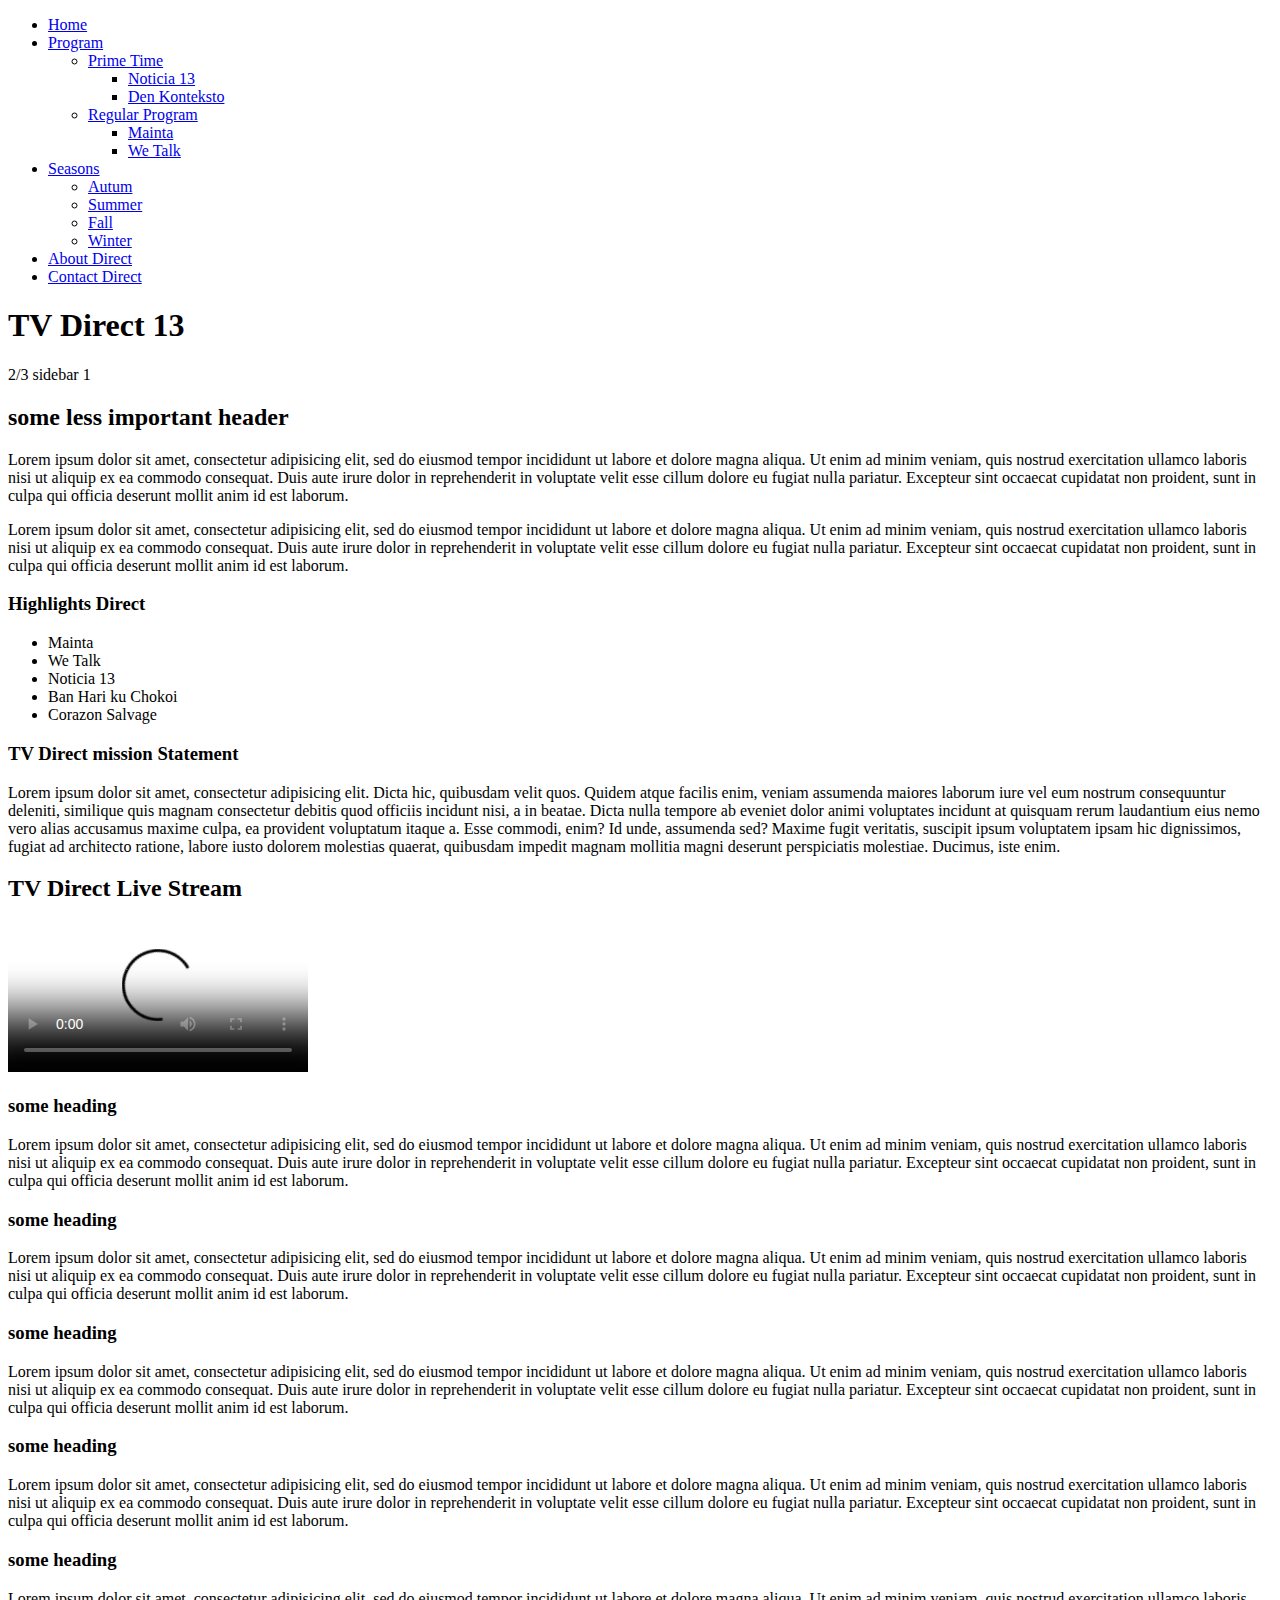
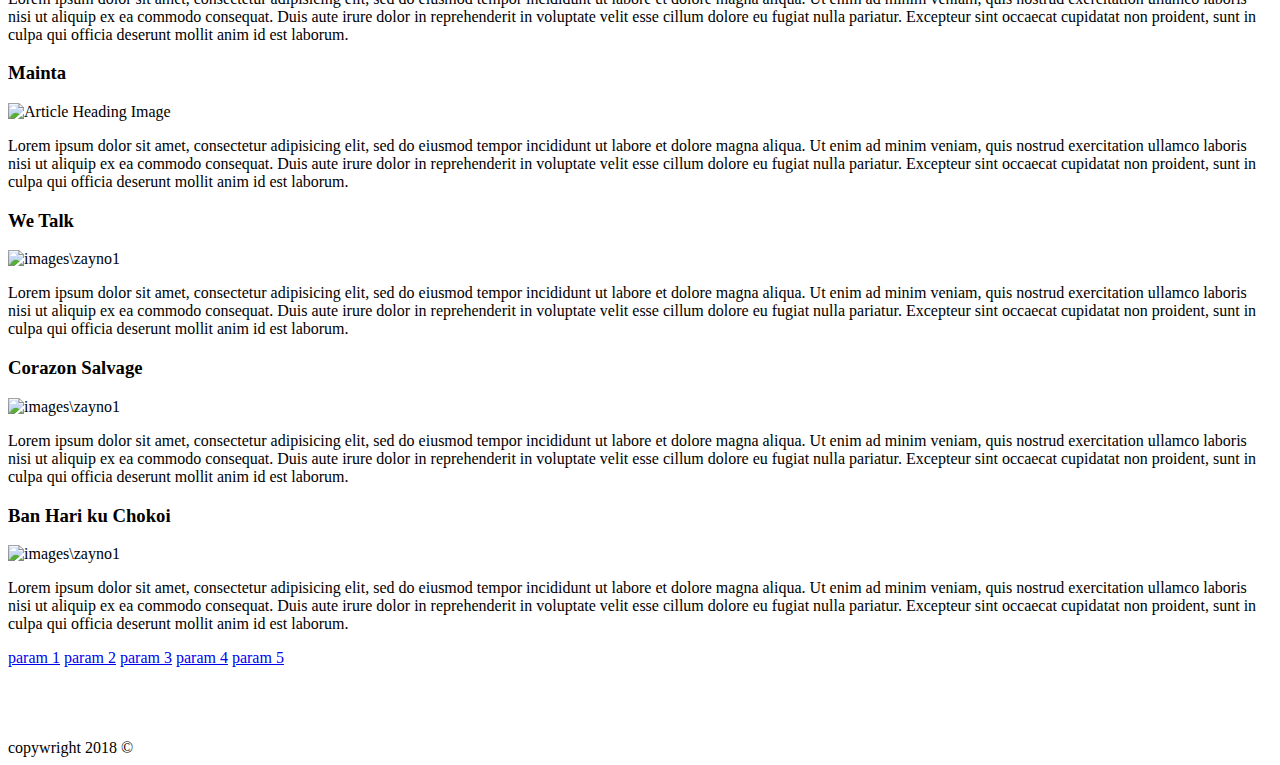
==== index.html @ c3598307 "git add ." ====
<!DOCTYPE html>
<html lang="en">
<!--some comment-->
<head>
  <meta charset="UTF-8">
  <meta name="viewport" content="width=device-width, initial-scale=1.0">
  <meta http-equiv="X-UA-Compatible" content="ie=edge">
  <link href="css/print.css" rel="stylesheet">
  <link href="css/style.css" rel="stylesheet" media="screen">
  <link href="css/styles.css" rel="stylesheet">
  <script src="http://code.jquery.com/jquery-latest.min.js" type="text/javascript"></script>
  <script src="script.js"></script>


  <title>TV Direct 13 Sample Website</title>
</head>

<body>
  <div class="container">

    <header>
      <div id='cssmenu'>
          <ul>
              <li>
                  <a href='#'>Home</a>
              </li>
              <li class='active has-sub'>
                  <a href="#">Program</a>
                  <ul>
                      <li class='has-sub'>
                          <a href="#">Prime Time</a>
                          <ul>
                              <li>
                                  <a href='Noticia13.html'>Noticia 13</a>
                              </li>
                              <li>
                                  <a href='#'>Den Konteksto</a>
                              </li>
                          </ul>
                      </li>
                      <li class='has-sub'>
                          <a href="#">Regular Program</a>
                          <ul>
                              <li>
                                  <a href='#'>Mainta</a>
                              </li>
                              <li>
                                  <a href='#'>We Talk</a>
                              </li>
                          </ul>
                      </li>
                  </ul>
              </li>

              <li class="has-sub">
                  <a href="#">Seasons</a>
                  <ul>
                      <li>
                          <a href='#'>Autum</a>
                      </li>
                      <li>
                          <a href='#'>Summer</a>
                      </li>
                      <li>
                          <a href='#'>Fall</a>
                      </li>
                      <li>
                          <a href='#'>Winter</a>
                      </li>
                  </ul>

              </li>
              <li><!--class="has-sub"-->
                  <a href="#">About Direct</a>
                  <!--<ul>
                      <li>
                          <a href='#'>About</a>
                      </li>
                      <li>
                          <a href='#'>Sub about</a>
                      </li>
                  </ul>-->

              </li>
              <li>
                  <a href='#'>Contact Direct</a>
              </li>
          </ul>
      </div>





      <h1><span class="colorTV">TV </span>Direct 13</h1>
      </header>
    <aside class="twoThirds">2/3 sidebar 1</aside>
    <section class="oneThird">
      <h2>some less important header</h2>
      <p class="char_oneThird">Lorem ipsum dolor sit amet, consectetur adipisicing elit, sed do eiusmod tempor incididunt ut labore et dolore magna aliqua. Ut enim ad minim veniam, quis nostrud exercitation ullamco laboris nisi ut aliquip ex ea commodo consequat. Duis aute irure
        dolor in reprehenderit in voluptate velit esse cillum dolore eu fugiat nulla pariatur. Excepteur sint occaecat cupidatat non proident, sunt in culpa qui officia deserunt mollit anim id est laborum.</p>
      <p class="char_oneThird">Lorem ipsum dolor sit amet, consectetur adipisicing elit, sed do eiusmod tempor incididunt ut labore et dolore magna aliqua. Ut enim ad minim veniam, quis nostrud exercitation ullamco laboris nisi ut aliquip ex ea commodo consequat. Duis aute irure
        dolor in reprehenderit in voluptate velit esse cillum dolore eu fugiat nulla pariatur. Excepteur sint occaecat cupidatat non proident, sunt in culpa qui officia deserunt mollit anim id est laborum.</p>
    </section>
    <aside class="highlight"><h3 class="highlight">Highlights Direct</h3>
    <ul class="ULpad">
      <li>Mainta</li>
      <li>We Talk</li>
      <li>Noticia 13</li>
      <li>Ban Hari ku Chokoi</li>
      <li>Corazon Salvage</li>
    </ul>
    <h3 class="highlight">TV Direct mission Statement</h3>
    <p class="highlight_para">Lorem ipsum dolor sit amet, consectetur adipisicing elit. Dicta hic, quibusdam velit quos. Quidem atque facilis enim, veniam assumenda maiores laborum iure vel eum nostrum consequuntur deleniti, similique quis magnam consectetur debitis quod officiis incidunt nisi, a in beatae. Dicta nulla tempore ab eveniet dolor animi voluptates incidunt at quisquam rerum laudantium eius nemo vero alias accusamus maxime culpa, ea provident voluptatum itaque a. Esse commodi, enim? Id unde, assumenda sed? Maxime fugit veritatis, suscipit ipsum voluptatem ipsam hic dignissimos, fugiat ad architecto ratione, labore iusto dolorem molestias quaerat, quibusdam impedit magnam mollitia magni deserunt perspiciatis molestiae. Ducimus, iste enim.</p>

    </aside>
    <section id="livestream">
      <h2>TV Direct Live Stream</h2>
      <video src="video/Santana_HD.mp4" autoplay poster="posterimage.jpg" controls>

      </video>

    </section>
    <div class="flex_container_2_column" id="break">
      <section>
        <h3>some heading</h3>
        <p class="char_2col">Lorem ipsum dolor sit amet, consectetur adipisicing elit, sed do eiusmod tempor incididunt ut labore et dolore magna aliqua. Ut enim ad minim veniam, quis nostrud exercitation ullamco laboris nisi ut aliquip ex ea commodo consequat. Duis aute
          irure dolor in reprehenderit in voluptate velit esse cillum dolore eu fugiat nulla pariatur. Excepteur sint occaecat cupidatat non proident, sunt in culpa qui officia deserunt mollit anim id est laborum.</p>
      </section>
      <section>
        <h3>some heading</h3>
        <p class="char_2col">Lorem ipsum dolor sit amet, consectetur adipisicing elit, sed do eiusmod tempor incididunt ut labore et dolore magna aliqua. Ut enim ad minim veniam, quis nostrud exercitation ullamco laboris nisi ut aliquip ex ea commodo consequat. Duis aute
          irure dolor in reprehenderit in voluptate velit esse cillum dolore eu fugiat nulla pariatur. Excepteur sint occaecat cupidatat non proident, sunt in culpa qui officia deserunt mollit anim id est laborum.</p>
      </section>
    </div>

    <div class="flex_container_3_column">
      <section>
        <h3>some heading</h3>
        <p class="char_3col">Lorem ipsum dolor sit amet, consectetur adipisicing elit, sed do eiusmod tempor incididunt ut labore et dolore magna aliqua. Ut enim ad minim veniam, quis nostrud exercitation ullamco laboris nisi ut aliquip ex ea commodo consequat. Duis aute
          irure dolor in reprehenderit in voluptate velit esse cillum dolore eu fugiat nulla pariatur. Excepteur sint occaecat cupidatat non proident, sunt in culpa qui officia deserunt mollit anim id est laborum.</p>
      </section>
      <section>
        <h3>some heading</h3>
        <p class="char_3col">Lorem ipsum dolor sit amet, consectetur adipisicing elit, sed do eiusmod tempor incididunt ut labore et dolore magna aliqua. Ut enim ad minim veniam, quis nostrud exercitation ullamco laboris nisi ut aliquip ex ea commodo consequat. Duis aute
          irure dolor in reprehenderit in voluptate velit esse cillum dolore eu fugiat nulla pariatur. Excepteur sint occaecat cupidatat non proident, sunt in culpa qui officia deserunt mollit anim id est laborum.</p>
      </section>
      <section>
        <h3>some heading</h3>
        <p class="char_3col">Lorem ipsum dolor sit amet, consectetur adipisicing elit, sed do eiusmod tempor incididunt ut labore et dolore magna aliqua. Ut enim ad minim veniam, quis nostrud exercitation ullamco laboris nisi ut aliquip ex ea commodo consequat. Duis aute
          irure dolor in reprehenderit in voluptate velit esse cillum dolore eu fugiat nulla pariatur. Excepteur sint occaecat cupidatat non proident, sunt in culpa qui officia deserunt mollit anim id est laborum.</p>
      </section>
    </div>

    <div class="flex_container_4_column">
      <section>
        <h3 class="Item_head">Mainta</h3>
        <picture>
          <source media="(min-width: 1367px) and (max-width:3840px)" srcset="images/zayno_HD.jpg">
          <img src="images/zayno1.jpg" alt="Article Heading Image" style="width:auto;">
        </picture>
        <p class="char_4col">
          Lorem ipsum dolor sit amet, consectetur adipisicing elit, sed do eiusmod tempor incididunt ut labore et dolore magna aliqua. Ut enim ad minim veniam, quis nostrud exercitation ullamco laboris nisi ut aliquip ex ea commodo consequat. Duis aute irure dolor
          in reprehenderit in voluptate velit esse cillum dolore eu fugiat nulla pariatur. Excepteur sint occaecat cupidatat non proident, sunt in culpa qui officia deserunt mollit anim id est laborum.</p>
      </section>
      <section>
        <h3 class="Item_head">We Talk</h3>
        <img class="article pagefloat" src="images/zayno1.jpg" alt="images\zayno1">
        <p class="char_4col">
          Lorem ipsum dolor sit amet, consectetur adipisicing elit, sed do eiusmod tempor incididunt ut labore et dolore magna aliqua. Ut enim ad minim veniam, quis nostrud exercitation ullamco laboris nisi ut aliquip ex ea commodo consequat. Duis aute irure dolor
          in reprehenderit in voluptate velit esse cillum dolore eu fugiat nulla pariatur. Excepteur sint occaecat cupidatat non proident, sunt in culpa qui officia deserunt mollit anim id est laborum.</P>
      </section>
      <section>
        <h3 class="Item_head">Corazon Salvage</h3>
        <img class="article pagefloat" src="images/zayno1.jpg" alt="images\zayno1">
        <p class="char_4col">Lorem ipsum dolor sit amet, consectetur adipisicing elit, sed do eiusmod tempor incididunt ut labore et dolore magna aliqua. Ut enim ad minim veniam, quis nostrud exercitation ullamco laboris nisi ut aliquip ex ea commodo consequat. Duis aute
          irure dolor in reprehenderit in voluptate velit esse cillum dolore eu fugiat nulla pariatur. Excepteur sint occaecat cupidatat non proident, sunt in culpa qui officia deserunt mollit anim id est laborum.</p>
      </section>
      <section>
        <h3 class="Item_head">Ban Hari ku Chokoi</h3>
        <img class="article pagefloat" src="images/zayno1.jpg" alt="images\zayno1">
        <p class="char_4col">Lorem ipsum dolor sit amet, consectetur adipisicing elit, sed do eiusmod tempor incididunt ut labore et dolore magna aliqua. Ut enim ad minim veniam, quis nostrud exercitation ullamco laboris nisi ut aliquip ex ea commodo consequat. Duis aute
          irure dolor in reprehenderit in voluptate velit esse cillum dolore eu fugiat nulla pariatur. Excepteur sint occaecat cupidatat non proident, sunt in culpa qui officia deserunt mollit anim id est laborum.</p>
      </section>
    </div>

    <footer>
      <a href="#">param 1</a>
      <a href="#">param 2</a>
      <a href="#">param 3</a>
      <a href="#">param 4</a>
      <a href="#">param 5</a><br><br><br><br><br>
      copywright 2018 &copy;
    </footer>
  </div>
</body>

</html>
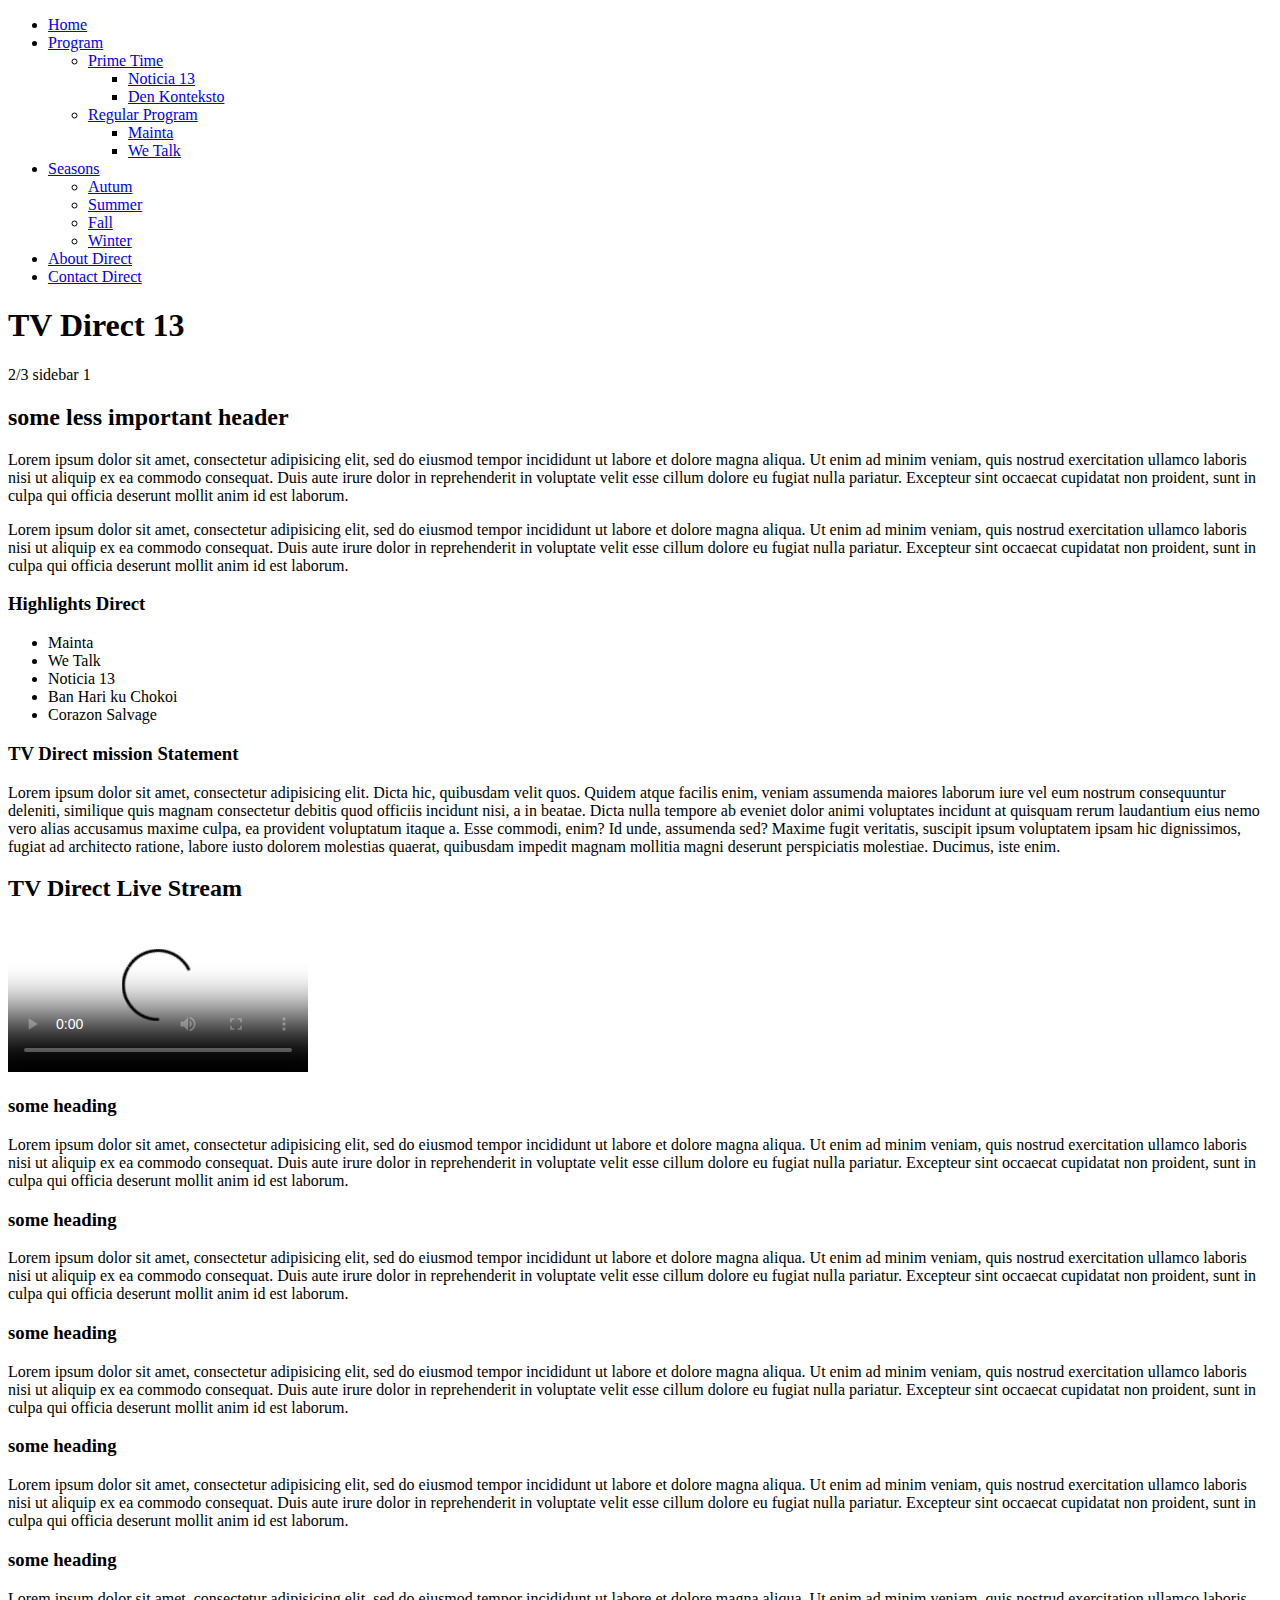
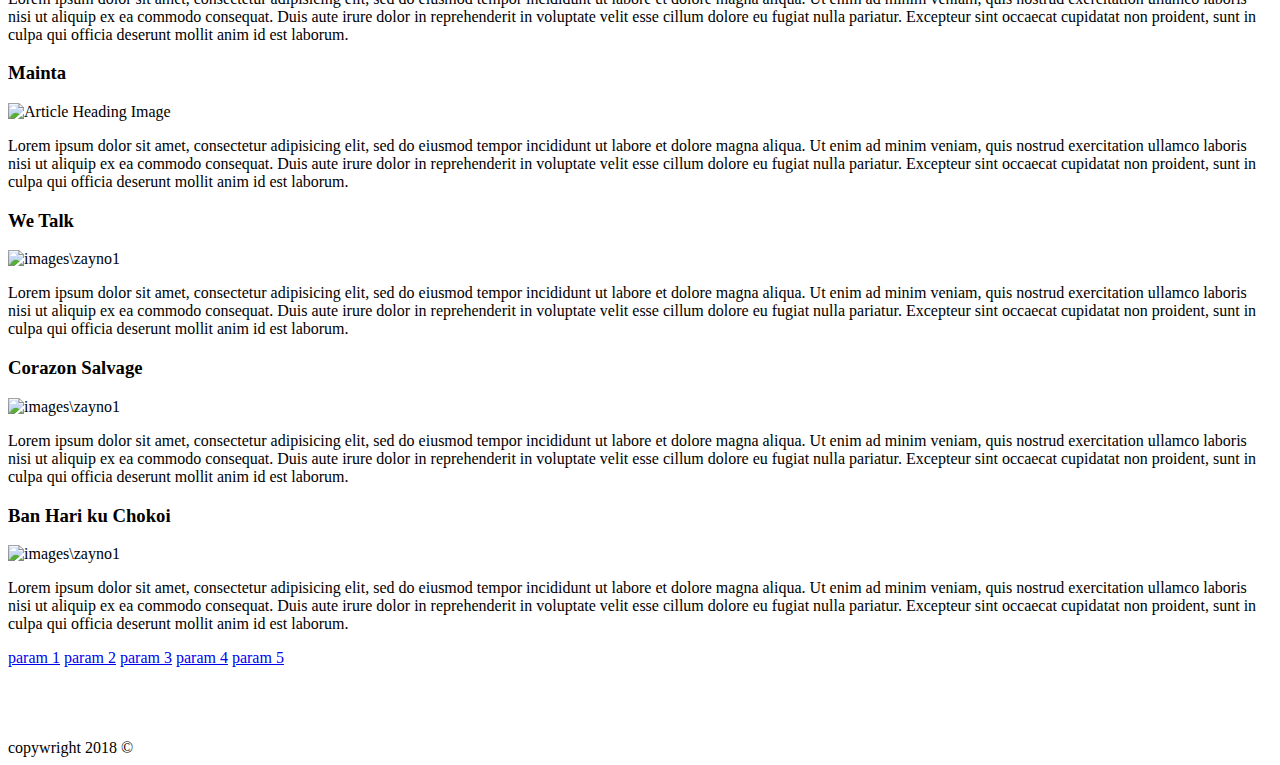
==== commit 26fe12c1: "git add ." ====
--- a/index.html
+++ b/index.html
@@ -1,6 +1,6 @@
 <!DOCTYPE html>
 <html lang="en">
-<!--some comment-->
+<!--some comment for testing-->
 <head>
   <meta charset="UTF-8">
   <meta name="viewport" content="width=device-width, initial-scale=1.0">
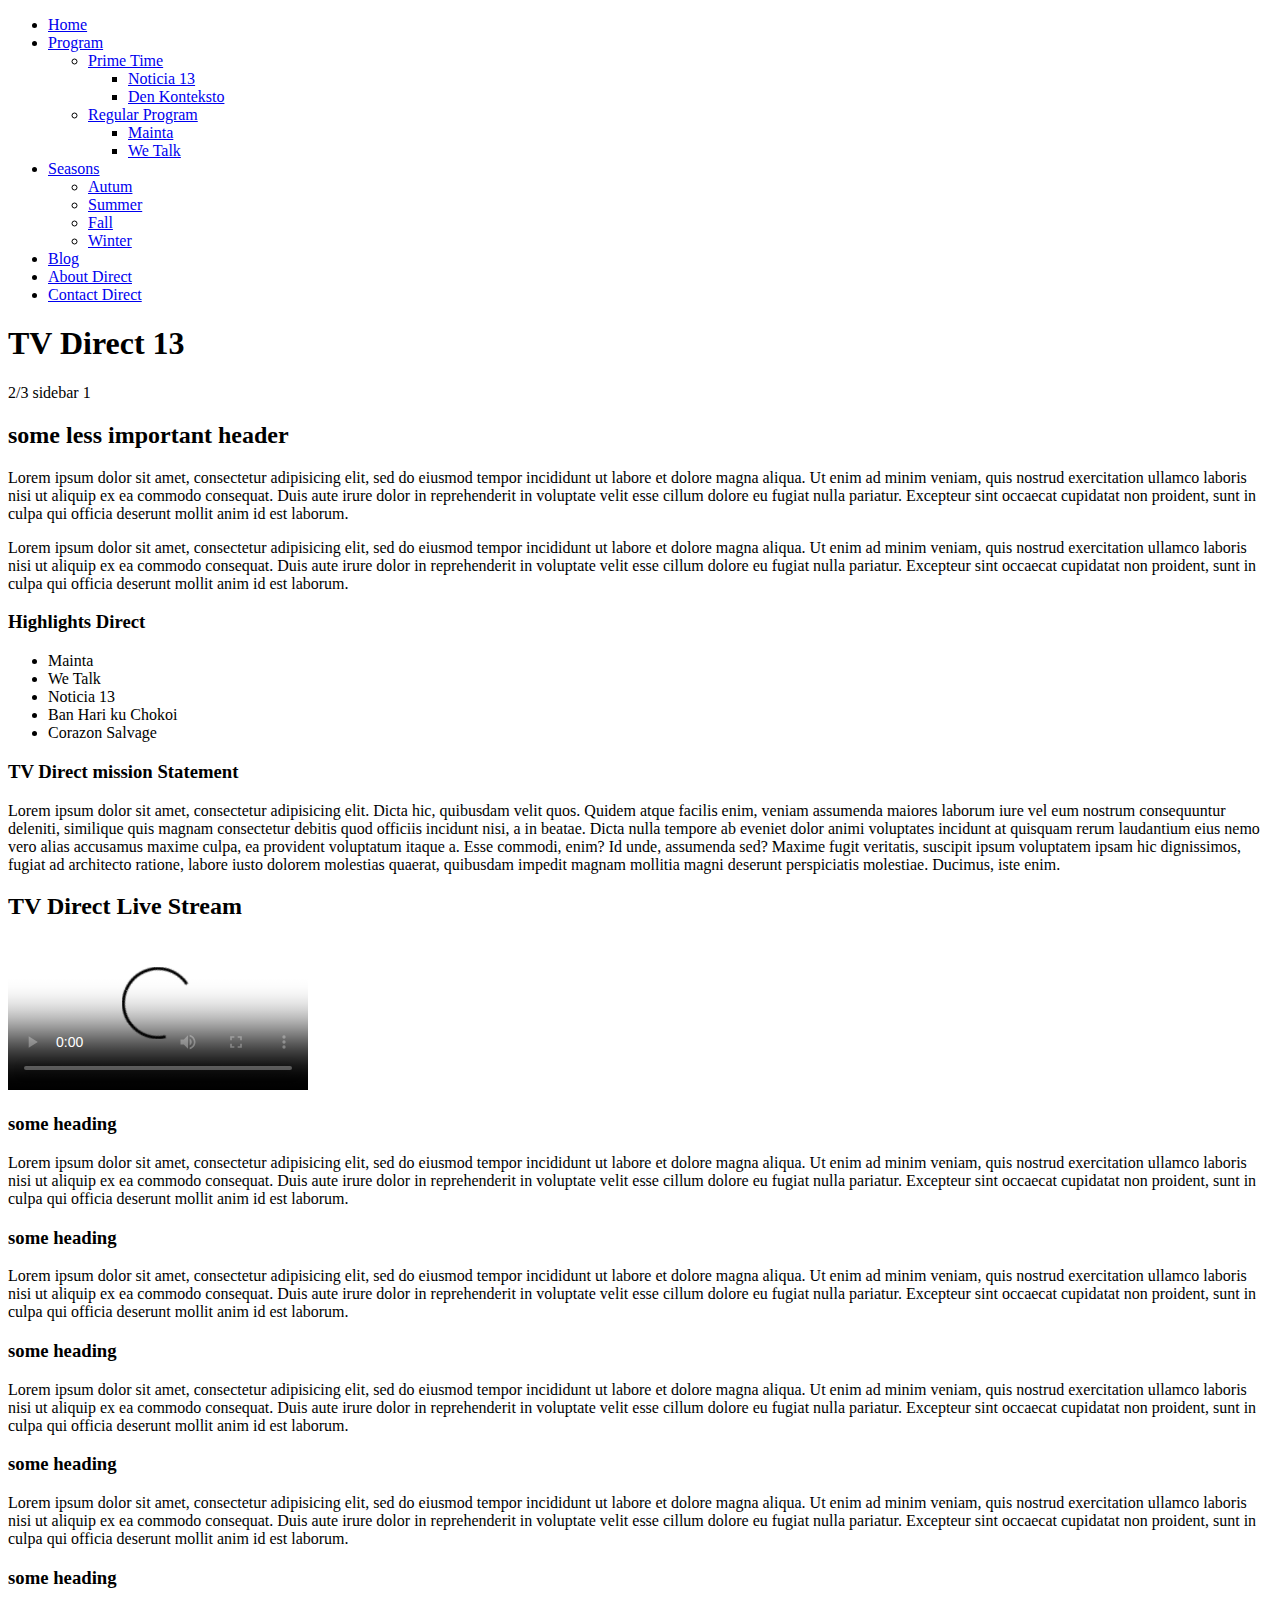
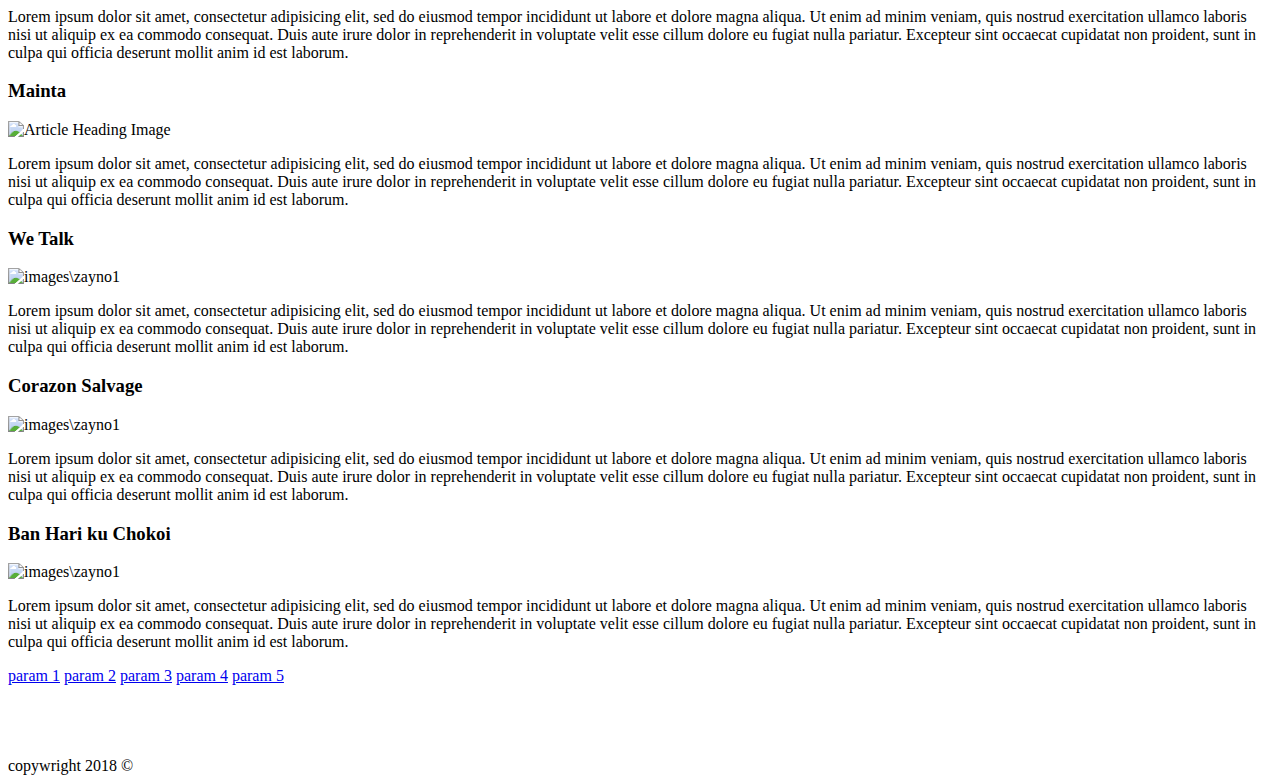
==== commit f623ff1d: "blog link addition" ====
--- a/index.html
+++ b/index.html
@@ -1,6 +1,6 @@
 <!DOCTYPE html>
 <html lang="en">
-<!--some comment for testing-->
+<!--some comment for testing github in Atom-->
 <head>
   <meta charset="UTF-8">
   <meta name="viewport" content="width=device-width, initial-scale=1.0">
@@ -70,6 +70,9 @@
                   </ul>
 
               </li>
+
+                <li><a href="blog/index.php">Blog</a></li>
+
               <li><!--class="has-sub"-->
                   <a href="#">About Direct</a>
                   <!--<ul>
